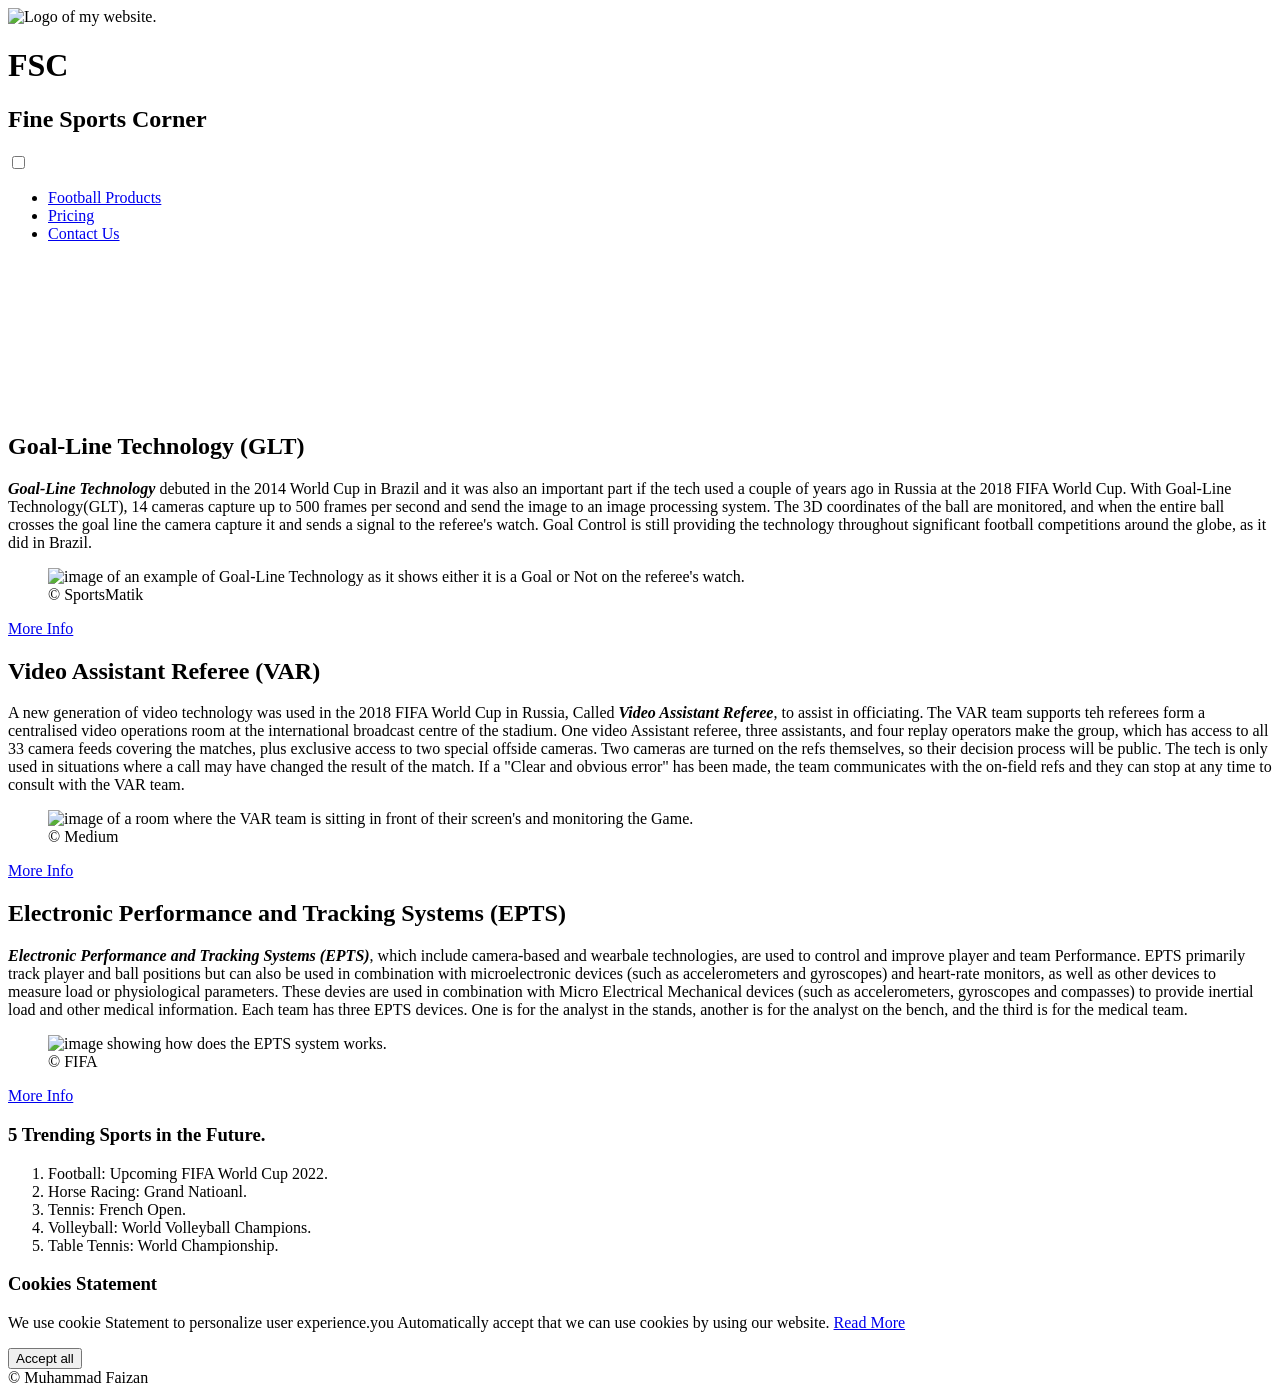
==== index.html @ 96937620 "Add files via upload" ====
<!DOCTYPE html>
<html lang="en">

<head>
    <meta charset="UTF-8">
    <meta name="description"
        content="The best Webiste for the right information! We deliver you the best information at the right time." />
    <meta name="Keywords" content="Sports, Football, inexpensive, Entertainment, information" />
    <meta name="author" content="Muhammad Faizan" />
    <title>Fine Sports Corner Homepage</title>
    <link rel="icon"  type="image/svg"  href="./Images/football.svg" />
    <link rel="stylesheet"
     type="text/css" 
     href="css/style.css" />
</head>

<body>
    <header class="logo-grid">
        <img class="logo"  id="logo"  src="./Images/football.svg"  alt="Logo of my website." />
        <h1 class="comapny-initials" id="initial">FSC</h1>
        <h2 class="company-name" id="name">Fine Sports Corner</h2>
        <input id="hamburger-menu" type="checkbox" />
        <label for="hamburger-menu" class="checker"></label>
        <nav>
            <ul>
                <li><a href="product.html">Football Products</a></li>
                <li><a href="pricing.html">Pricing</a></li>
                <li><a href="contact.html">Contact Us</a></li>
            </ul>
        </nav>
    </header>
    <section>
        <video autoplay id="video">
            <source src="./videos/Mp4-Video.mp4" type="video/mp4"/>
            <source src="videos/Ogg-Video.ogg" type="video/ogg"/>
        </video>
    </section>
    <section>
        <section>
            <article>
                <header>
                    <h2>Goal-Line Technology (GLT)</h2>
                </header>
                <p id="paragraph1">
                    <strong><em>Goal-Line Technology</em></strong> debuted in the 2014 World Cup in Brazil and it was also an important part if
                    the tech used a couple of years ago in Russia at the 2018 FIFA World Cup.
                    With Goal-Line Technology(GLT), 14 cameras capture up to 500 frames per second and send the image to
                    an image processing system. The 3D coordinates of the ball are monitored, and when the entire ball
                    crosses the goal line the camera capture it and sends a signal to the referee's watch.
                    Goal Control is still providing the technology throughout significant football competitions around
                    the globe, as it did in Brazil.
                </p>
                <figure>
                    <img src="./Images/glt.jpg"  id="pic1" title="Goal-Line Technology"
                        alt="image of an example of Goal-Line Technology as it shows either it is a Goal or Not on the referee's watch."/>
                    <figcaption>&copy; SportsMatik</figcaption>
                </figure>
                <footer>
                    <a href="https://www.fifa.com/technical/football-technology/standards/goal-line-technology">More
                        Info</a>
                </footer>
            </article>
            <article>
                <header>
                    <h2>Video Assistant Referee (VAR)</h2>
                </header>
                <p id="paragraph2">
                    A new generation of video technology was used in the 2018 FIFA World Cup in Russia, Called <strong><em>Video
                    Assistant Referee</em></strong>, to assist in officiating. The VAR team supports teh referees form a centralised
                    video operations room at the international broadcast centre of the stadium.
                    One video Assistant referee, three assistants, and four replay operators make the group, which has
                    access to all 33 camera feeds covering the matches, plus exclusive access to two special offside
                    cameras. Two cameras are turned on the refs themselves, so their decision process will be public.
                    The tech is only used in situations where a call may have changed the result of the match. If a
                    "Clear and obvious error" has been made, the team communicates with the on-field refs and they can
                    stop at any time to consult with the VAR team.
                </p>
                <figure>
                    <img src="./Images/VAR.png" id="pic2" title="Video Assistant Referee"
                        alt="image of a room where the VAR team is sitting in front of their screen's and monitoring the Game." />
                    <figcaption>&copy; Medium</figcaption>
                </figure>
                <footer>
                    <a
                        href="https://www.fifa.com/technical/football-technology/football-technologies-and-innovations-at-the-fifa-world-cup-2022">More
                        Info</a>
                </footer>
            </article>
            <article>
                <header>
                    <h2>Electronic Performance and Tracking Systems (EPTS)</h2>
                </header>
                <P id="paragraph3">
                    <strong><em>Electronic Performance and Tracking Systems (EPTS)</em></strong>, which include camera-based and wearbale
                    technologies, are used to control and improve player and team Performance. EPTS primarily track
                    player and ball positions but can also be used in combination with microelectronic devices (such as
                    accelerometers and gyroscopes) and heart-rate monitors, as well as other devices to measure load or
                    physiological parameters.
                    These devies are used in combination with Micro Electrical Mechanical devices (such as
                    accelerometers, gyroscopes and compasses) to provide inertial load and other medical information.
                    Each team has three EPTS devices. One is for the analyst in the stands, another is for the analyst
                    on the bench, and the third is for the medical team.
                </P>
                <figure>
                    <img src="./Images/EPTS.jpg"  id="pic3" title="Electronic Performance and Tracking Systems"
                        alt="image showing how does the EPTS system works." />
                    <figcaption>&copy; FIFA</figcaption>
                </figure>
                <footer>
                    <a href="https://www.fifa.com/technical/football-technology/standards/epts">More Info</a>
                </footer>
            </article>
        </section>
        <section>
            <aside id="home-aside">
                <h3>5 Trending Sports in the Future.</h3>
                <ol>
                    <li>Football: Upcoming FIFA World Cup 2022.</li>
                    <li>Horse Racing: Grand Natioanl.</li>
                    <li>Tennis: French Open.</li>
                    <li>Volleyball: World Volleyball Champions.</li>
                    <li>Table Tennis: World Championship.</li>
                </ol>
            </aside>
        </section>
    </section>
    <section id="cookies">
        <h3>Cookies Statement</h3>
        <p>We use cookie Statement to personalize user experience.you Automatically accept that we can use cookies by
            using our website. <a href="#">Read More</a></p>
        <button>Accept all</button>
    </section>
    <footer id="copyright">
        &copy; Muhammad Faizan
    </footer>
 </body>
</html>
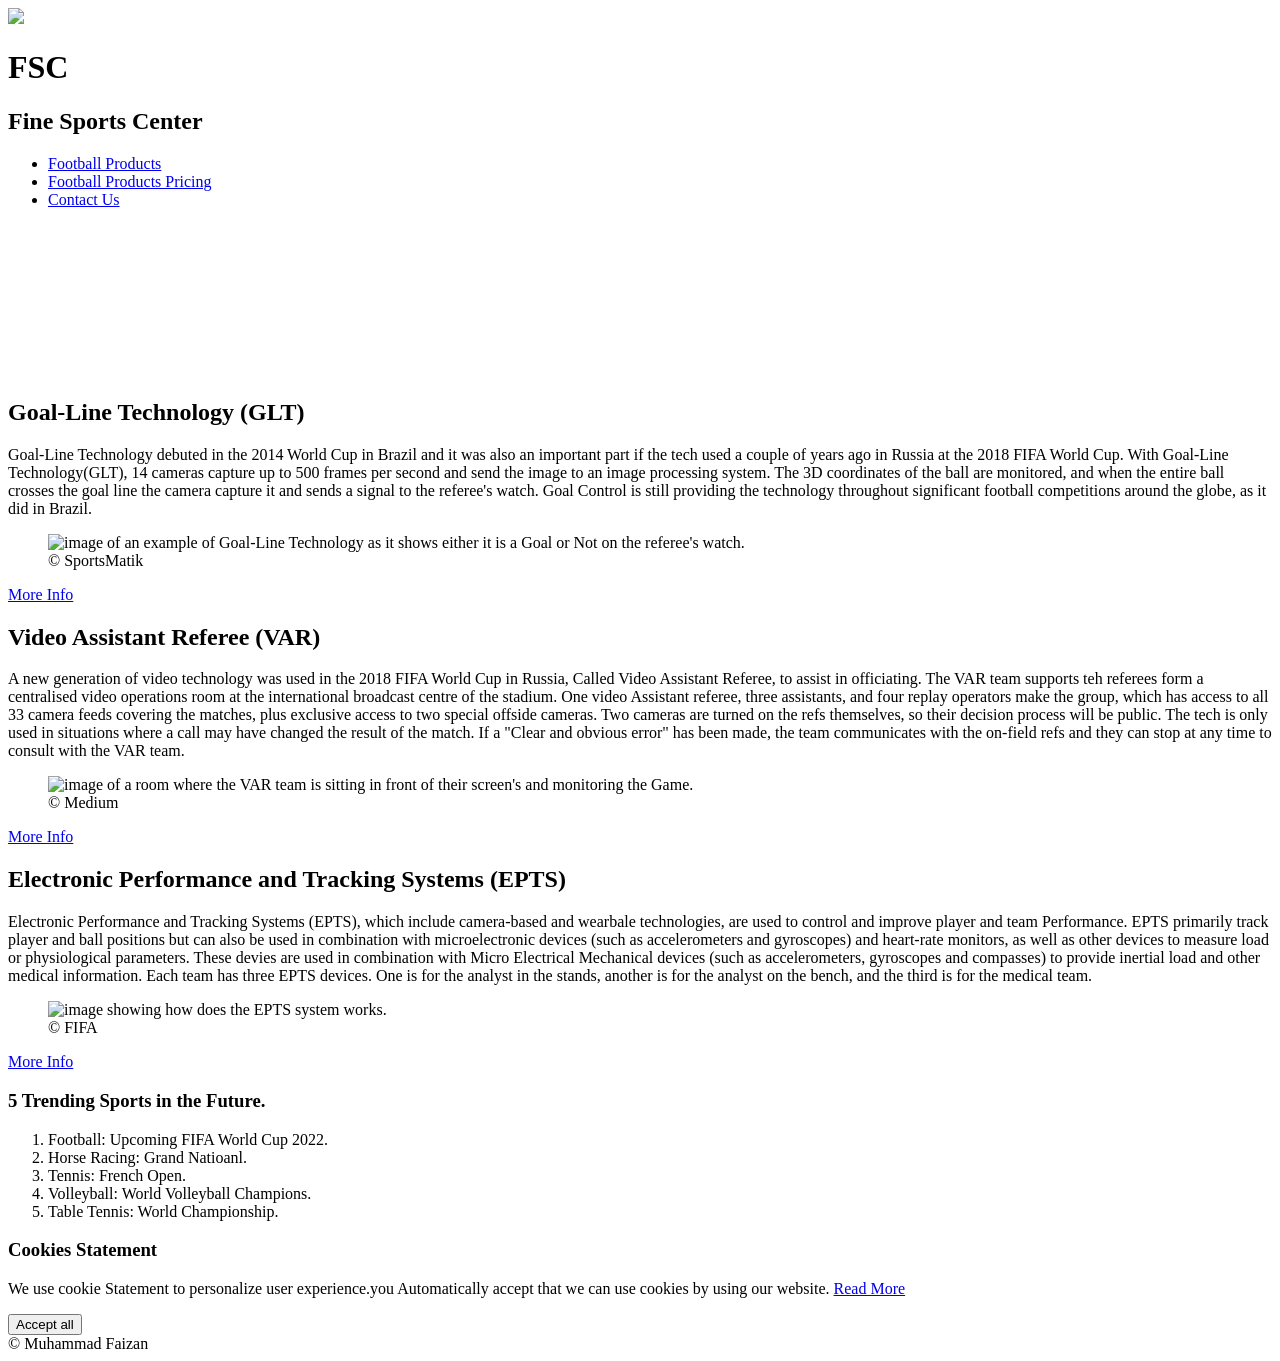
==== commit 04ee0a80: "Add files via upload This is the Final Version" ====
--- a/index.html
+++ b/index.html
@@ -8,31 +8,26 @@
     <meta name="Keywords" content="Sports, Football, inexpensive, Entertainment, information" />
     <meta name="author" content="Muhammad Faizan" />
     <title>Fine Sports Corner Homepage</title>
-    <link rel="icon"  type="image/svg"  href="./Images/football.svg" />
-    <link rel="stylesheet"
-     type="text/css" 
-     href="css/style.css" />
+    <link rel="stylesheet" type="text/css" href="css/Style.css" />
 </head>
 
 <body>
     <header class="logo-grid">
-        <img class="logo"  id="logo"  src="./Images/football.svg"  alt="Logo of my website." />
-        <h1 class="comapny-initials" id="initial">FSC</h1>
-        <h2 class="company-name" id="name">Fine Sports Corner</h2>
-        <input id="hamburger-menu" type="checkbox" />
-        <label for="hamburger-menu" class="checker"></label>
+        <img class="logo" src="./Images/Logo.png" />
+        <h1 class="comapny-initials">FSC</h1>
+        <h2 class="company-name">Fine Sports Center</h2>
         <nav>
             <ul>
                 <li><a href="product.html">Football Products</a></li>
-                <li><a href="pricing.html">Pricing</a></li>
+                <li><a href="pricing.html">Football Products Pricing</a></li>
                 <li><a href="contact.html">Contact Us</a></li>
             </ul>
         </nav>
     </header>
     <section>
-        <video autoplay id="video">
-            <source src="./videos/Mp4-Video.mp4" type="video/mp4"/>
-            <source src="videos/Ogg-Video.ogg" type="video/ogg"/>
+        <video autoplay>
+            <source src="./videos/Ogg-Sport-Technology_-Overview-of-Technology-in-Sport.ogg" type="video/ogg">
+            <source src="./videos/Mp4-Sport Technology_ Overview of Technology in Sport.mp4" type="video/mp4">
         </video>
     </section>
     <section>
@@ -41,8 +36,8 @@
                 <header>
                     <h2>Goal-Line Technology (GLT)</h2>
                 </header>
-                <p id="paragraph1">
-                    <strong><em>Goal-Line Technology</em></strong> debuted in the 2014 World Cup in Brazil and it was also an important part if
+                <p>
+                    Goal-Line Technology debuted in the 2014 World Cup in Brazil and it was also an important part if
                     the tech used a couple of years ago in Russia at the 2018 FIFA World Cup.
                     With Goal-Line Technology(GLT), 14 cameras capture up to 500 frames per second and send the image to
                     an image processing system. The 3D coordinates of the ball are monitored, and when the entire ball
@@ -51,8 +46,8 @@
                     the globe, as it did in Brazil.
                 </p>
                 <figure>
-                    <img src="./Images/glt.jpg"  id="pic1" title="Goal-Line Technology"
-                        alt="image of an example of Goal-Line Technology as it shows either it is a Goal or Not on the referee's watch."/>
+                    <img src="./Images/Goal-line technology.jpg" title="Goal-Line Technology"
+                        alt="image of an example of Goal-Line Technology as it shows either it is a Goal or Not on the referee's watch.">
                     <figcaption>&copy; SportsMatik</figcaption>
                 </figure>
                 <footer>
@@ -64,9 +59,9 @@
                 <header>
                     <h2>Video Assistant Referee (VAR)</h2>
                 </header>
-                <p id="paragraph2">
-                    A new generation of video technology was used in the 2018 FIFA World Cup in Russia, Called <strong><em>Video
-                    Assistant Referee</em></strong>, to assist in officiating. The VAR team supports teh referees form a centralised
+                <p>
+                    A new generation of video technology was used in the 2018 FIFA World Cup in Russia, Called Video
+                    Assistant Referee, to assist in officiating. The VAR team supports teh referees form a centralised
                     video operations room at the international broadcast centre of the stadium.
                     One video Assistant referee, three assistants, and four replay operators make the group, which has
                     access to all 33 camera feeds covering the matches, plus exclusive access to two special offside
@@ -76,8 +71,8 @@
                     stop at any time to consult with the VAR team.
                 </p>
                 <figure>
-                    <img src="./Images/VAR.png" id="pic2" title="Video Assistant Referee"
-                        alt="image of a room where the VAR team is sitting in front of their screen's and monitoring the Game." />
+                    <img src="./Images/VAR.png" title="Video Assistant Referee"
+                        alt="image of a room where the VAR team is sitting in front of their screen's and monitoring the Game.">
                     <figcaption>&copy; Medium</figcaption>
                 </figure>
                 <footer>
@@ -90,8 +85,8 @@
                 <header>
                     <h2>Electronic Performance and Tracking Systems (EPTS)</h2>
                 </header>
-                <P id="paragraph3">
-                    <strong><em>Electronic Performance and Tracking Systems (EPTS)</em></strong>, which include camera-based and wearbale
+                <P>
+                    Electronic Performance and Tracking Systems (EPTS), which include camera-based and wearbale
                     technologies, are used to control and improve player and team Performance. EPTS primarily track
                     player and ball positions but can also be used in combination with microelectronic devices (such as
                     accelerometers and gyroscopes) and heart-rate monitors, as well as other devices to measure load or
@@ -102,8 +97,8 @@
                     on the bench, and the third is for the medical team.
                 </P>
                 <figure>
-                    <img src="./Images/EPTS.jpg"  id="pic3" title="Electronic Performance and Tracking Systems"
-                        alt="image showing how does the EPTS system works." />
+                    <img src="./Images/EPTS.jpg" title="Electronic Performance and Tracking Systems"
+                        alt="image showing how does the EPTS system works.">
                     <figcaption>&copy; FIFA</figcaption>
                 </figure>
                 <footer>
@@ -112,7 +107,7 @@
             </article>
         </section>
         <section>
-            <aside id="home-aside">
+            <aside>
                 <h3>5 Trending Sports in the Future.</h3>
                 <ol>
                     <li>Football: Upcoming FIFA World Cup 2022.</li>
@@ -124,14 +119,15 @@
             </aside>
         </section>
     </section>
-    <section id="cookies">
+    <section>
         <h3>Cookies Statement</h3>
         <p>We use cookie Statement to personalize user experience.you Automatically accept that we can use cookies by
             using our website. <a href="#">Read More</a></p>
         <button>Accept all</button>
     </section>
-    <footer id="copyright">
+    <footer>
         &copy; Muhammad Faizan
     </footer>
- </body>
+</body>
+
 </html>
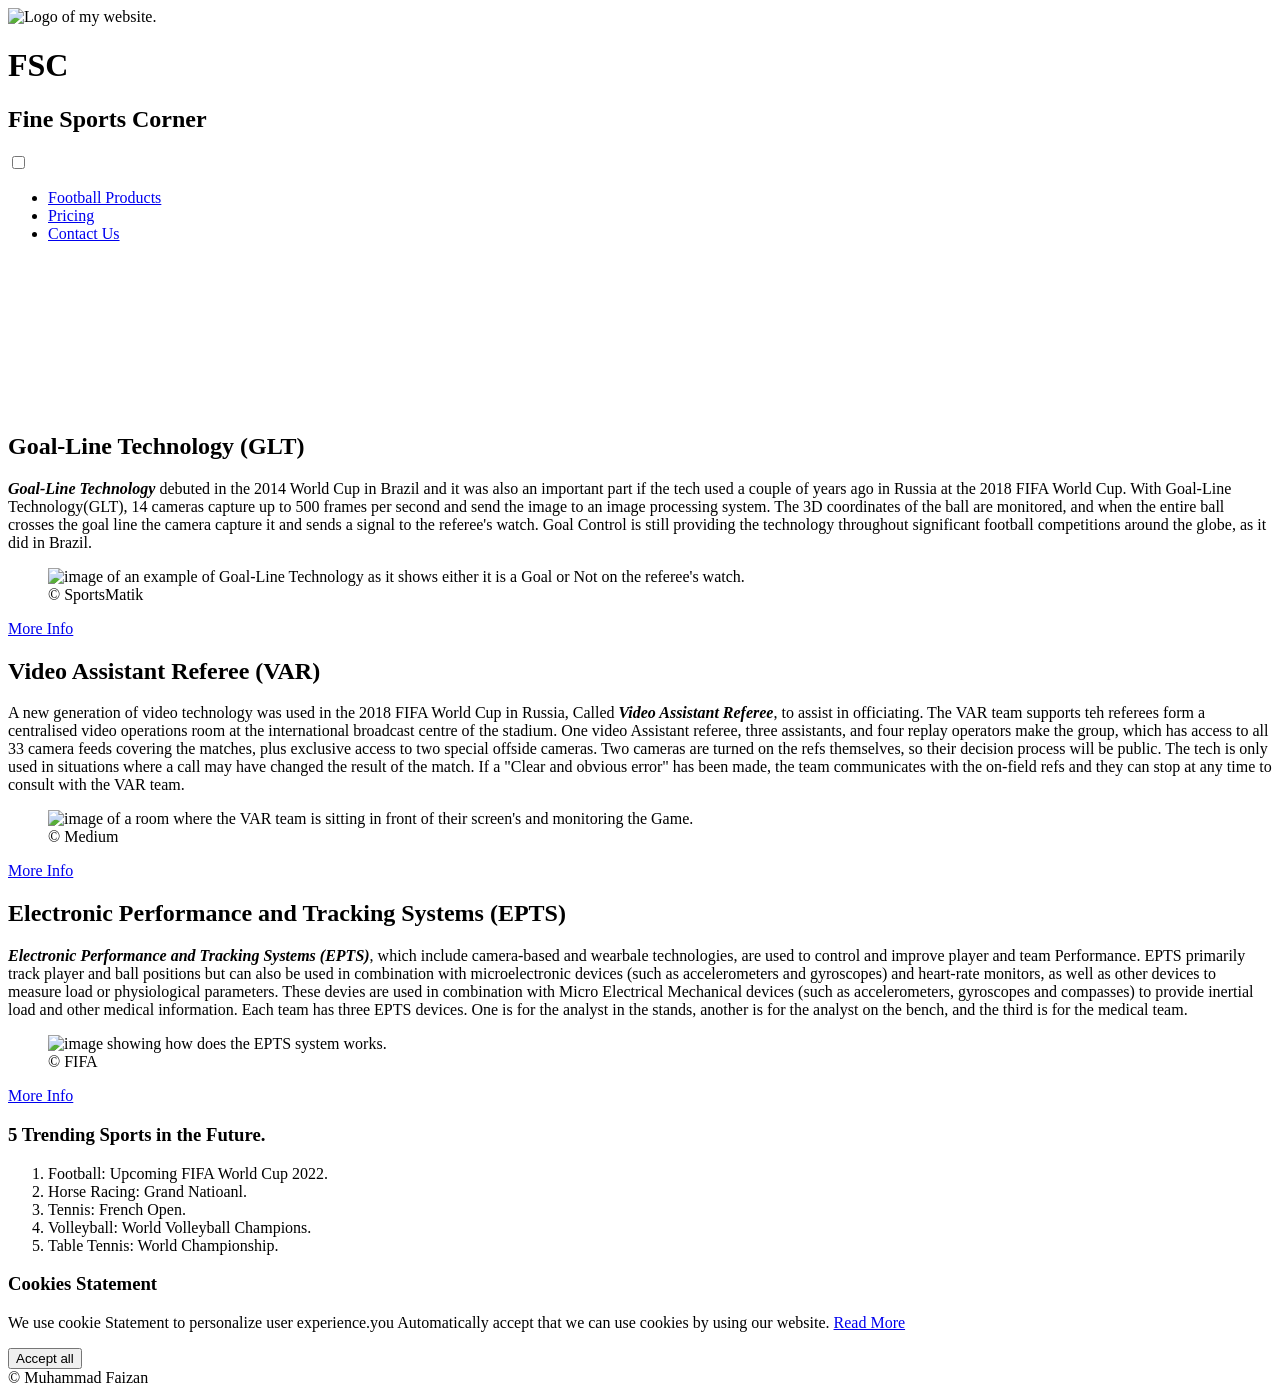
==== commit 3673228f: "web assessment" ====
--- a/index.html
+++ b/index.html
@@ -8,26 +8,31 @@
     <meta name="Keywords" content="Sports, Football, inexpensive, Entertainment, information" />
     <meta name="author" content="Muhammad Faizan" />
     <title>Fine Sports Corner Homepage</title>
-    <link rel="stylesheet" type="text/css" href="css/Style.css" />
+    <link rel="icon"  type="image/svg"  href="./Images/football.svg" />
+    <link rel="stylesheet"
+     type="text/css" 
+     href="css/style.css" />
 </head>
 
 <body>
     <header class="logo-grid">
-        <img class="logo" src="./Images/Logo.png" />
-        <h1 class="comapny-initials">FSC</h1>
-        <h2 class="company-name">Fine Sports Center</h2>
+        <img class="logo"  id="logo"  src="./Images/football.svg"  alt="Logo of my website." />
+        <h1 class="comapny-initials" id="initial">FSC</h1>
+        <h2 class="company-name" id="name">Fine Sports Corner</h2>
+        <input id="hamburger-menu" type="checkbox" />
+        <label for="hamburger-menu" class="checker"></label>
         <nav>
-            <ul>
+            <ul id="menupage">
                 <li><a href="product.html">Football Products</a></li>
-                <li><a href="pricing.html">Football Products Pricing</a></li>
+                <li><a href="pricing.html">Pricing</a></li>
                 <li><a href="contact.html">Contact Us</a></li>
             </ul>
         </nav>
     </header>
     <section>
-        <video autoplay>
-            <source src="./videos/Ogg-Sport-Technology_-Overview-of-Technology-in-Sport.ogg" type="video/ogg">
-            <source src="./videos/Mp4-Sport Technology_ Overview of Technology in Sport.mp4" type="video/mp4">
+        <video autoplay id="video">
+            <source src="./videos/Mp4-Video.mp4" type="video/mp4"/>
+            <source src="videos/Ogg-Video.ogg" type="video/ogg"/>
         </video>
     </section>
     <section>
@@ -36,8 +41,8 @@
                 <header>
                     <h2>Goal-Line Technology (GLT)</h2>
                 </header>
-                <p>
-                    Goal-Line Technology debuted in the 2014 World Cup in Brazil and it was also an important part if
+                <p id="paragraph1">
+                    <strong><em>Goal-Line Technology</em></strong> debuted in the 2014 World Cup in Brazil and it was also an important part if
                     the tech used a couple of years ago in Russia at the 2018 FIFA World Cup.
                     With Goal-Line Technology(GLT), 14 cameras capture up to 500 frames per second and send the image to
                     an image processing system. The 3D coordinates of the ball are monitored, and when the entire ball
@@ -46,8 +51,8 @@
                     the globe, as it did in Brazil.
                 </p>
                 <figure>
-                    <img src="./Images/Goal-line technology.jpg" title="Goal-Line Technology"
-                        alt="image of an example of Goal-Line Technology as it shows either it is a Goal or Not on the referee's watch.">
+                    <img src="./Images/glt.jpg"  id="pic1" title="Goal-Line Technology"
+                        alt="image of an example of Goal-Line Technology as it shows either it is a Goal or Not on the referee's watch."/>
                     <figcaption>&copy; SportsMatik</figcaption>
                 </figure>
                 <footer>
@@ -59,9 +64,9 @@
                 <header>
                     <h2>Video Assistant Referee (VAR)</h2>
                 </header>
-                <p>
-                    A new generation of video technology was used in the 2018 FIFA World Cup in Russia, Called Video
-                    Assistant Referee, to assist in officiating. The VAR team supports teh referees form a centralised
+                <p id="paragraph2">
+                    A new generation of video technology was used in the 2018 FIFA World Cup in Russia, Called <strong><em>Video
+                    Assistant Referee</em></strong>, to assist in officiating. The VAR team supports teh referees form a centralised
                     video operations room at the international broadcast centre of the stadium.
                     One video Assistant referee, three assistants, and four replay operators make the group, which has
                     access to all 33 camera feeds covering the matches, plus exclusive access to two special offside
@@ -71,8 +76,8 @@
                     stop at any time to consult with the VAR team.
                 </p>
                 <figure>
-                    <img src="./Images/VAR.png" title="Video Assistant Referee"
-                        alt="image of a room where the VAR team is sitting in front of their screen's and monitoring the Game.">
+                    <img src="./Images/VAR.png" id="pic2" title="Video Assistant Referee"
+                        alt="image of a room where the VAR team is sitting in front of their screen's and monitoring the Game." />
                     <figcaption>&copy; Medium</figcaption>
                 </figure>
                 <footer>
@@ -85,8 +90,8 @@
                 <header>
                     <h2>Electronic Performance and Tracking Systems (EPTS)</h2>
                 </header>
-                <P>
-                    Electronic Performance and Tracking Systems (EPTS), which include camera-based and wearbale
+                <P id="paragraph3">
+                    <strong><em>Electronic Performance and Tracking Systems (EPTS)</em></strong>, which include camera-based and wearbale
                     technologies, are used to control and improve player and team Performance. EPTS primarily track
                     player and ball positions but can also be used in combination with microelectronic devices (such as
                     accelerometers and gyroscopes) and heart-rate monitors, as well as other devices to measure load or
@@ -97,8 +102,8 @@
                     on the bench, and the third is for the medical team.
                 </P>
                 <figure>
-                    <img src="./Images/EPTS.jpg" title="Electronic Performance and Tracking Systems"
-                        alt="image showing how does the EPTS system works.">
+                    <img src="./Images/EPTS.jpg"  id="pic3" title="Electronic Performance and Tracking Systems"
+                        alt="image showing how does the EPTS system works." />
                     <figcaption>&copy; FIFA</figcaption>
                 </figure>
                 <footer>
@@ -107,7 +112,7 @@
             </article>
         </section>
         <section>
-            <aside>
+            <aside id="home-aside">
                 <h3>5 Trending Sports in the Future.</h3>
                 <ol>
                     <li>Football: Upcoming FIFA World Cup 2022.</li>
@@ -119,15 +124,14 @@
             </aside>
         </section>
     </section>
-    <section>
+    <section id="cookies">
         <h3>Cookies Statement</h3>
         <p>We use cookie Statement to personalize user experience.you Automatically accept that we can use cookies by
             using our website. <a href="#">Read More</a></p>
         <button>Accept all</button>
     </section>
-    <footer>
+    <footer id="copyright">
         &copy; Muhammad Faizan
     </footer>
-</body>
-
-</html>+ </body>
+</html>
